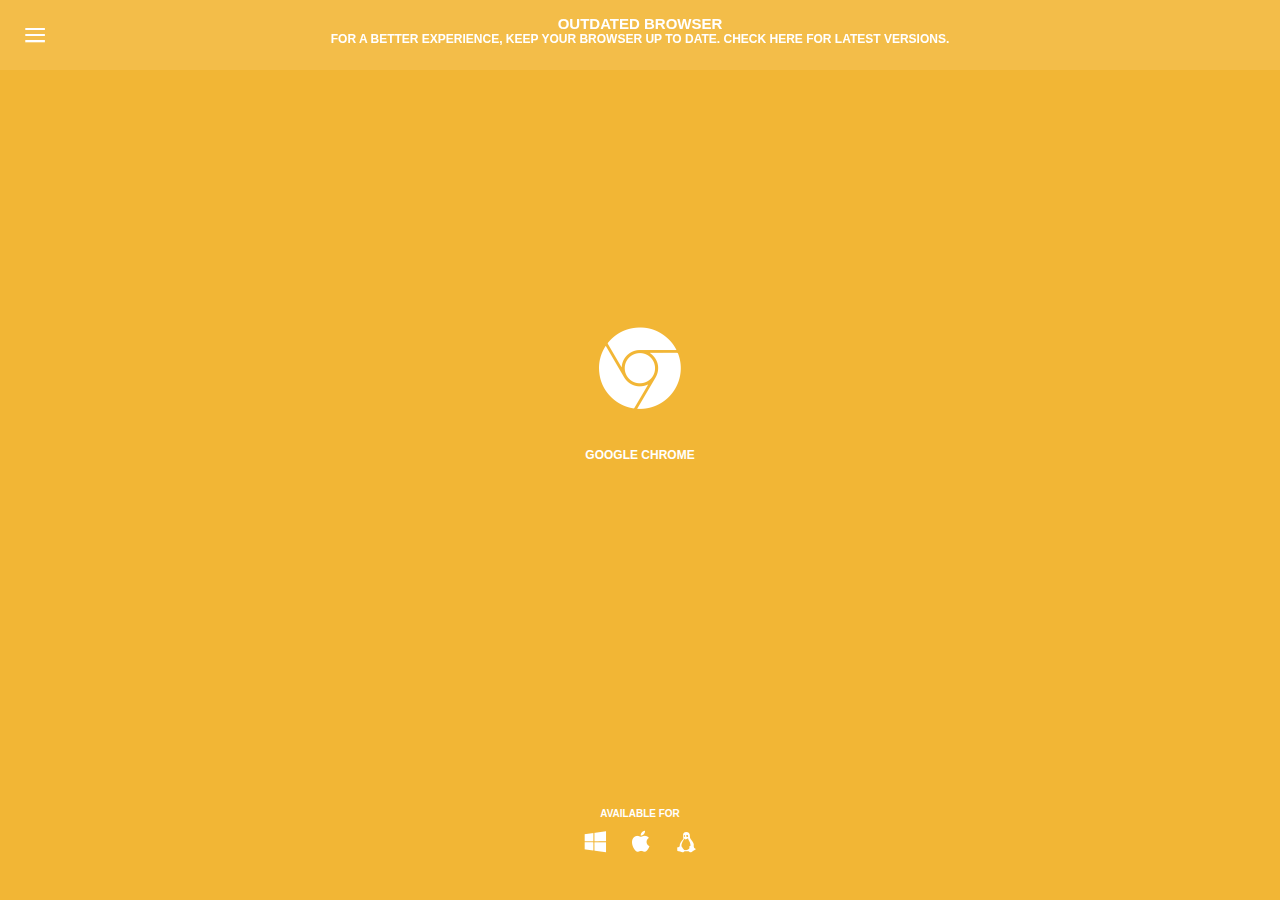
==== index.html @ f79ec11b "Add files via upload" ====
<!DOCTYPE html>
<html lang="ko">
<head>
    <meta charset="UTF-8">
    <meta name="viewport" content="width=device-width, initial-scale=1.0">
    <title>Slide Move PJ</title>
    <link rel="shortcut icon" href="images/OB/favicon.ico">
    <link rel="stylesheet" href="css/main.css">
    <script src="js/jquery-3.4.1.min.js"></script>
    <script src="js/jquery-ui.min.js"></script>
    <script src="js/main.js"></script>
</head>

<body>
    <!--1.상단영역(메뉴박스)-->
    <header id="top">
        <!--햄버거버튼-->
        <a href="#" id="ham">≡</a>
        <!--전체타이틀-->
        <h1>OUTDATED BROWSER</h1>
        <h2>FOR A BETTER EXPERIENCE, KEEP YOUR BROWSER UP TO DATE. CHECK HERE FOR LATEST VERSIONS.</h2>
    </header>

    <!--GNB메뉴-->
    <nav id="gnb">
        <ul>
            <li>
                <a href="#">
                    <span>ENGLISH</span></a>
            </li>
            <li class="dim">
                <a href="#">
                    <span>HOMEPAGE</span></a>
            </li>
            <li>
                <a href="#">
                    <span>THE PROJECT</span></a>
            </li>
            <li>
                <a href="#">
                    <span>HOW TO USE IT</span></a>
            </li>
            <li>
                <a href="#">
                    <span>FAQs</span></a>
            </li>
            <li>
                <a href="#">
                    <span>GITHUB PAGE</span></a>
            </li>
            <li>
                <a href="#">
                    <span>BEST VPN.ORG</span></a>
            </li>
            <li>
                <a href="#">
                    <span>VPN SERVICES</span></a>
            </li>
        </ul>
    </nav>

    <!--2.등분할메인영역-->
    <section id="wrap">
        <ul>
            <!--1.크롬-->
            <li>
                <ol class="cbox">
                    <li>
                        <!--1.점유율-->
                        <h2>69.1%</h2>
                        <h4>PEOPLE ARE USING<br>
                            THIS BROWSER</h4>
                    </li>
                    <li>
                        <!--2.브라우저 로고-->
                        <div class="logo google">
                            <span class="bld">
                                크롬브라우저</span>
                        </div>
                        <h4>GOOGLE CHROME</h4>
                    </li>
                    <li>
                        <!--3.다운로드버튼-->
                        <button class="btndown btnC">
                            DOWNLOAD
                        </button>
                        <h5>VERSION 74</h5>
                    </li>
                    <li>
                        <!--4.가용시스템-->
                        <h5>AVAILABLE FOR</h5>
                        <ul>
                            <li class="win">
                                <span class="bld">
                                    Windows
                                </span>
                            </li>
                            <li class="mac">
                                <span class="bld">
                                    Mac OS
                                </span>
                            </li>
                            <li class="lin">
                                <span class="bld">
                                    Linux
                                </span>
                            </li>
                        </ul>
                    </li>
                </ol>
            </li>
            <!--2.파이어폭스-->
            <li>
                <ol class="cbox">
                    <li>
                        <!--1.점유율-->
                        <h2>9.7%</h2>
                        <h4>PEOPLE ARE USING<br>
                            THIS BROWSER</h4>
                    </li>
                    <li>
                        <!--2.브라우저 로고-->
                        <div class="logo firefox">
                            <span class="bld">
                                파이어폭스 브라우저</span>
                        </div>
                        <h4>MOZILLA FIREFOX</h4>
                    </li>
                    <li>
                        <!--3.다운로드버튼-->
                        <button class="btndown btnF">
                            DOWNLOAD
                        </button>
                        <h5>VERSION 67</h5>
                    </li>
                    <li>
                        <!--4.가용시스템-->
                        <h5>AVAILABLE FOR</h5>
                        <ul>
                            <li class="win">
                                <span class="bld">
                                    Windows
                                </span>
                            </li>
                            <li class="mac">
                                <span class="bld">
                                    Mac OS
                                </span>
                            </li>
                            <li class="lin">
                                <span class="bld">
                                    Linux
                                </span>
                            </li>
                        </ul>
                    </li>
                </ol>
            </li>
            <!--3.익스플로러-->
            <li>
                <ol class="cbox">
                    <li>
                        <!--1.점유율-->
                        <h2>0.1%</h2>
                        <h4>PEOPLE ARE USING<br>
                            THIS BROWSER</h4>
                    </li>
                    <li>
                        <!--2.브라우저 로고-->
                        <div class="logo ie">
                            <span class="bld">
                                엣지 브라우저</span>
                        </div>
                        <h4>MICROSOFT EDGE</h4>
                    </li>
                    <li>
                        <!--3.다운로드버튼-->
                        <button class="btndown btnI">
                            DOWNLOAD WIN10
                        </button>
                        <h5>VERSION 18</h5>
                        <!--익스용추가설명-->
                        <h6>Available only with Windows 10</h6>
                    </li>
                    <li>
                        <!--4.가용시스템-->
                        <h5>AVAILABLE FOR</h5>
                        <ul>
                            <li class="win">
                                <span class="bld">
                                    Windows
                                </span>
                            </li>
                        </ul>
                    </li>
                </ol>
            </li>
            <!--4.사파리-->
            <li>
                <ol class="cbox">
                    <li>
                        <!--1.점유율-->
                        <h2>8.6%</h2>
                        <h4>PEOPLE ARE USING<br>
                            THIS BROWSER</h4>
                    </li>
                    <li>
                        <!--2.브라우저 로고-->
                        <div class="logo safari">
                            <span class="bld">
                                사파리 브라우저</span>
                        </div>
                        <h4>APPLE SAFARI</h4>
                    </li>
                    <li>
                        <!--3.다운로드버튼-->
                        <button class="btndown btnS">
                            DOWNLOAD macOS
                        </button>
                        <h5>VERSION 12</h5>
                        <!--사파리용추가설명-->
                        <h6>Available only with macOS</h6>
                    </li>
                    <li>
                        <!--4.가용시스템-->
                        <h5>AVAILABLE FOR</h5>
                        <ul>
                            <li class="mac">
                                <span class="bld">
                                    Mac
                                </span>
                            </li>
                        </ul>
                    </li>
                </ol>
            </li>
            <!--5.오페라-->
            <li>
                <ol class="cbox">
                    <li>
                        <!--1.점유율-->
                        <h2>2.4%</h2>
                        <h4>PEOPLE ARE USING<br>
                            THIS BROWSER</h4>
                    </li>
                    <li>
                        <!--2.브라우저 로고-->
                        <div class="logo opera">
                            <span class="bld">
                                오페라 브라우저</span>
                        </div>
                        <h4>OPERA</h4>
                    </li>
                    <li>
                        <!--3.다운로드버튼-->
                        <button class="btndown btnO">
                            DOWNLOAD
                        </button>
                        <h5>VERSION 60</h5>
                    </li>
                    <li>
                        <!--4.가용시스템-->
                        <h5>AVAILABLE FOR</h5>
                        <ul>
                            <li class="win">
                                <span class="bld">
                                    Windows
                                </span>
                            </li>
                            <li class="mac">
                                <span class="bld">
                                    Mac OS
                                </span>
                            </li>
                            <li class="lin">
                                <span class="bld">
                                    Linux
                                </span>
                            </li>
                        </ul>
                    </li>
                </ol>
            </li>
        </ul>
    </section>


    <!--사이트커버-->
    <div id="scover"></div>
    
    <!--인트로커버-->
    <div id="icover"></div>
    
    <!--닫기버튼이미지-->
    <img src="images/OB/close_.png" alt="닫기버튼" id="cbtn">
    
    
    
    







</body></html>
---- css/main.css ----
@charset "utf-8";
/* Slice Move PJ CSS - main.css */

/*공통css*/
html,
body {
    margin: 0;
    padding: 0;
    width: 100%;
    height: 100%;
}

body {
    overflow: hidden;
    font-family: Helvetica, Arial, "sans-serif";
}


ul,
ol {
    margin: 0;
    padding: 0;
    list-style: none;
}

h1,
h2,
h3,
h4,
h5,
h6 {
    margin: 0;
    padding: 0;
    font-size: 100%;
}

/*IR*/
.bld {
    display: none;
}

/*메인페이지 css*/

/*사이트커버*/
#scover{
    position: fixed;
    top: 0;
    left: 0;
    width: 100%;
    height: 100%;
    background-color: #000;
    opacity: .3;
    z-index: 99999999;/*가장위!*/
    display: none;/*숨김*/
}
/*인트로커버*/
#icover{
    position: fixed;
    top: 0;
    left: 0;
    width: 100%;
    height: 100%;
    z-index: 99999999;/*가장위!*/
}
/*scover에서 돌아다닐 닫기버튼*/
#cbtn{
    position: absolute;
    top: 0;
    left: 0;
    z-index: 999999999999;/*가장~~~ 위!*/
    display: none;
}

/*상단영역*/
#top {
    position: fixed;
    width: 100%;
    height: 70px;
    color: #fff;
    z-index: 9999;
    background-color: rgba(255, 255, 255, 0.1);
    text-align: center;
}

/*큰 타이틀*/
#top > h1 {
    font-size: 15px;
    font-weight: bold;
    padding-top: 15px;
}

/*작은 타이틀*/
#top > h2 {
    font-size: 12px;
}

/*햄버거버튼*/
#ham {
    position: absolute;
    top: 0;
    left: 0;
    width: 70px;
    height: 70px;
    font: 42px/70px Verdana;
    color: #fff;
    text-align: center;
    text-decoration: none;
}

/******GNB 메뉴********/
#gnb {
    position: fixed;
    top: 0;
    left: -300px;
    /*왼쪽바깥에 나가있음*/
    width: 300px;
    height: 100%;
    z-index: 999999;
    /*가장위!*/
}

#gnb > ul {
    width: 100%;
    height: 100%;
    background-color: #F2B635;
}

/*GNB list*/
#gnb > ul > li {
    position: relative;
    left: -100%;
    /*li를 박스 왼쪽에 나가있게함!*/
    width: 100%;
    height: 15%;
    /*대부분(5개)높이비율
        15% * 5개 = 75%
    */
    text-align: center;
    font-weight: bold;
    font-size: 13px;
    font-family: Verdana;
    color: #fff;
}

/*가상요소 덮개 class*/
#gnb > ul > li.dim::after {
    content: "";
    display: block;
    position: absolute;
    top: 0;
    left: 0;
    width: 100%;
    height: 100%;
    background-color: #000;
    opacity: .3;
}

/*li높이값 개별조정*/
#gnb > ul > li:nth-child(1),
#gnb > ul > li:nth-child(7) {
    height: 7.5%;
    /*
        7.5 * 2개 = 15% 
    */
}

#gnb > ul > li:nth-child(8) {
    height: 10%;
}

/*메뉴글자 세로중앙 맞추기(높이값이 모두 다름)*/
#gnb > ul > li > a > span {
    position: absolute;
    top: 50%;
    left: 0;
    transform: translateY(-50%);
    width: 100%;
}

/*메뉴글자 리스트 a요소*/
#gnb > ul > li > a {
    display: block;
    width: 100%;
    height: 100%;
    text-decoration: none;
    color: #fff;
}
/*메뉴글자 리스트 마우스 오버시*/
#gnb > ul > li > a:hover {
    background-color: #444 !important;
}


/*GNB메뉴 배경색*/
#gnb > ul > li:nth-child(1) > a {
    background-color: #2c2c2c;
}

#gnb > ul > li:nth-child(2) > a {
    background-color: #f2b635;
}

#gnb > ul > li:nth-child(3) > a {
    background-color: #656565;
}

#gnb > ul > li:nth-child(4) > a {
    background-color: #545454;
}

#gnb > ul > li:nth-child(5) > a {
    background-color: #494949;
}

#gnb > ul > li:nth-child(6) > a {
    background-color: #3c3c3c;
}

#gnb > ul > li:nth-child(7) > a {
    background-color: #2c2c2c;
}

#gnb > ul > li:nth-child(8) > a {
    background-color: #333333;
}



/*컨텐츠 전체박스*/
#wrap {
    position: relative;
    left: 0;/*기준값*/
    width: 100%;
    height: 100%;
}

#wrap > ul {
    display: flex;
    width: 100%;
    height: 100%;
}

#wrap > ul > li {
    flex: 1;
    overflow: hidden;
    /*넘치는 자식요소 숨기기*/
    /*트랜지션*/
    transition: all .3s ease-out;
}

/*각 리스트 셋팅*/
/*1.크롬*/
#wrap > ul > li:nth-child(1) {
    background-color: #f2b635;
}

/*2.파폭*/
#wrap > ul > li:nth-child(2) {
    background-color: #F90;
}

/*3.익스*/
#wrap > ul > li:nth-child(3) {
    background-color: #0CF;
}

/*4.사파리*/
#wrap > ul > li:nth-child(4) {
    background-color: #06F;
}

/*5.오페라*/
#wrap > ul > li:nth-child(5) {
    background-color: #F63;
}

/*마우스 오버시 폭변경하기*/
#wrap > ul > li:hover {
    flex: 2;
    /*그라데이션 배경색*/
    background-image: radial-gradient(circle, rgba(255, 255, 255, .5), rgba(255, 255, 255, 0));
}

/*마우스 오버시 .cbox하위 li 1번,3번 보이게하기*/
#wrap > ul > li:hover .cbox > li:nth-child(1),
#wrap > ul > li:hover .cbox > li:nth-child(3) {
    opacity: 1;
}

/********* 컨텐츠 박스 *********/
.cbox {
    position: relative;
    top: 15%;
    width: 270px;
    height: 81%;
    margin: 0 auto;
    /*    outline: 1px solid red;*/
}

.cbox > li {
    text-align: center;
    color: #fff;
    /*트랜지션*/
    transition: opacity .4s;
}

/**/

/*1.점유율 + 3.버튼박스 처음에 안보이게*/
.cbox > li:nth-child(1),
.cbox > li:nth-child(3) {
    opacity: 0;
}

/*점유율숫자*/
.cbox > li:nth-child(1) h2 {
    font-size: 58px;
    font-weight: bold;
}

/*점유율안내*/
.cbox > li:nth-child(1) h4 {
    font-size: 12px;
    font-weight: bold;
}

/*2.로고박스*/
.cbox > li:nth-child(2) {
    position: absolute;
    top: 35%;
    transform: translateY(-50%);
    width: 100%;
}

.logo {
    width: 100px;
    height: 100px;
    margin: 0 auto;
    background: url(../images/OB/browsers-bg.png) no-repeat 0 0/auto 200px;
}

/*크롬로고*/
.google {
    background-position: 0 0;
}

/*크롬오버시*/
#wrap > ul > li:nth-child(1):hover .google {
    background-position: 0 -100px;
}

/*파폭로고*/
.firefox {
    background-position: -100px 0;
}

/*파폭오버시*/
#wrap > ul > li:nth-child(2):hover .firefox {
    background-position: -100px -100px;
}

/*익스로고*/
.ie {
    background-position: -200px 0;
}

/*익스오버시*/
#wrap > ul > li:nth-child(3):hover .ie {
    background-position: -200px -100px;
}

/*사파리로고*/
.safari {
    background-position: -300px 0;
}

/*사파리오버시*/
#wrap > ul > li:nth-child(4):hover .safari {
    background-position: -300px -100px;
}

/*오페라로고*/
.opera {
    background-position: -400px 0;
}

/*사파리오버시*/
#wrap > ul > li:nth-child(5):hover .opera {
    background-position: -400px -100px;
}

/*로고타이틀*/
.cbox > li:nth-child(2) > h4 {
    font-size: 12px;
    font-weight: bold;
    margin-top: 30px;
}

/*3.다운로드 버튼*/
.btndown {
    /*    width: 210px;*/
    height: 57px;
    padding: 0 48px;
    /*가로크기 패딩밀기(유동적)*/
    white-space: nowrap;
    /*줄바꿈방지*/
    border: 3px solid #fff;
    border-radius: 30px;
    color: #fff;
    background-color: transparent;
    font: bold 15px/15px Verdana;
    cursor: pointer;
    margin-top: 60px;
}

/*버튼에 마우스오버시*/
.btndown:hover {
    background-color: #fff;
}

/*오버시 크롬글자색*/
.btnC:hover {
    color: #FC0;
}

/*오버시 파폭글자색*/
.btnF:hover {
    color: #F90;
}

/*오버시 익스글자색*/
.btnI:hover {
    color: #0CF;
}

/*오버시 사파리글자색*/
.btnS:hover {
    color: #06F;
}

/*오버시 오페라글자색*/
.btnO:hover {
    color: #F63;
}

/*다운로드 버전 타이틀*/

.cbox > li:nth-child(3) {
    position: absolute;
    top: 61%;
    transform: translateY(-50%);
    width: 100%;
}

.cbox > li:nth-child(3) > h5 {
    font-size: 10px;
    font-weight: bold;
    line-height: 30px;
}

/*추가문구*/
.cbox > li:nth-child(3) > h6 {
    font-size: 9px;
    font-weight: bold;
    line-height: 10px;
    color: #a3ecff;
}

/*4.가용시스템*/
.cbox > li:nth-child(4) {
    position: absolute;
    width: 100%;
    bottom: 0;
    /*부모박스 하단에 위치*/
}

/*타이틀*/
.cbox > li:nth-child(4) > h5 {
    font-size: 10px;
    font-weight: bold;
    margin-top: 80px;
}

/*가용시스템 이미지*/
.cbox > li:nth-child(4) > ul {
    display: flex;
    justify-content: center;
    width: 135px;
    margin: 10px auto;
}

.cbox > li:nth-child(4) > ul > li {
    width: 25px;
    height: 25px;
    margin: 0 10px;
    background: url(../images/OB/operatingsystems-bg.png) no-repeat;
    background-size: auto 25px;
}

/*시스템 이미지 배경위치 class*/
/*윈도우 .win*/
.cbox > li:nth-child(4) > ul > li.win {
    background-position: 0 0;
}

/*맥 .mac*/
.cbox > li:nth-child(4) > ul > li.mac {
    background-position: -25px 0;
}

/*리눅스 .lin*/
.cbox > li:nth-child(4) > ul > li.lin {
    background-position: -50px 0;
}
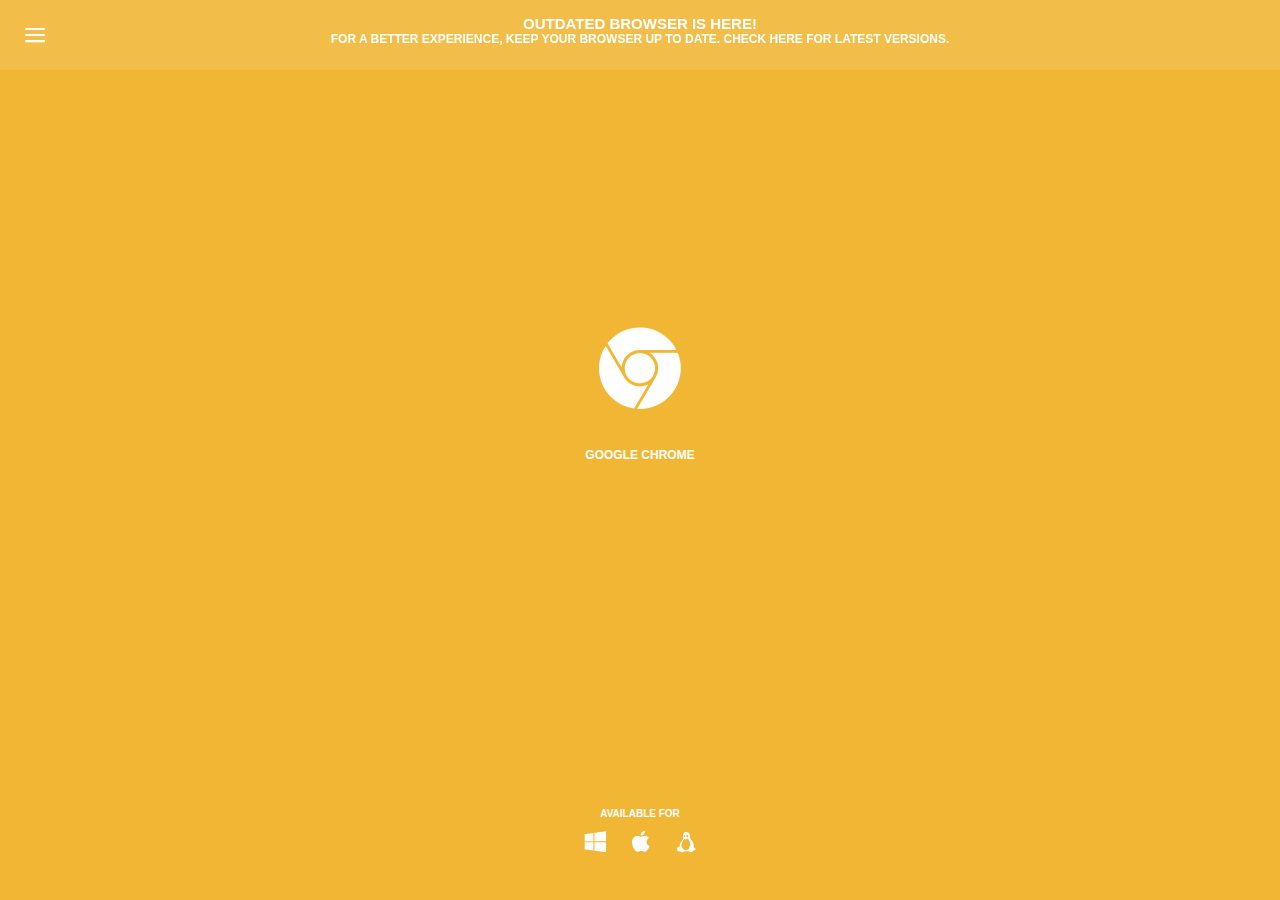
==== commit d3ec3be1: "Update index.html" ====
--- a/index.html
+++ b/index.html
@@ -17,7 +17,7 @@
         <!--햄버거버튼-->
         <a href="#" id="ham">≡</a>
         <!--전체타이틀-->
-        <h1>OUTDATED BROWSER</h1>
+        <h1>OUTDATED BROWSER IS HERE!</h1>
         <h2>FOR A BETTER EXPERIENCE, KEEP YOUR BROWSER UP TO DATE. CHECK HERE FOR LATEST VERSIONS.</h2>
     </header>
 
